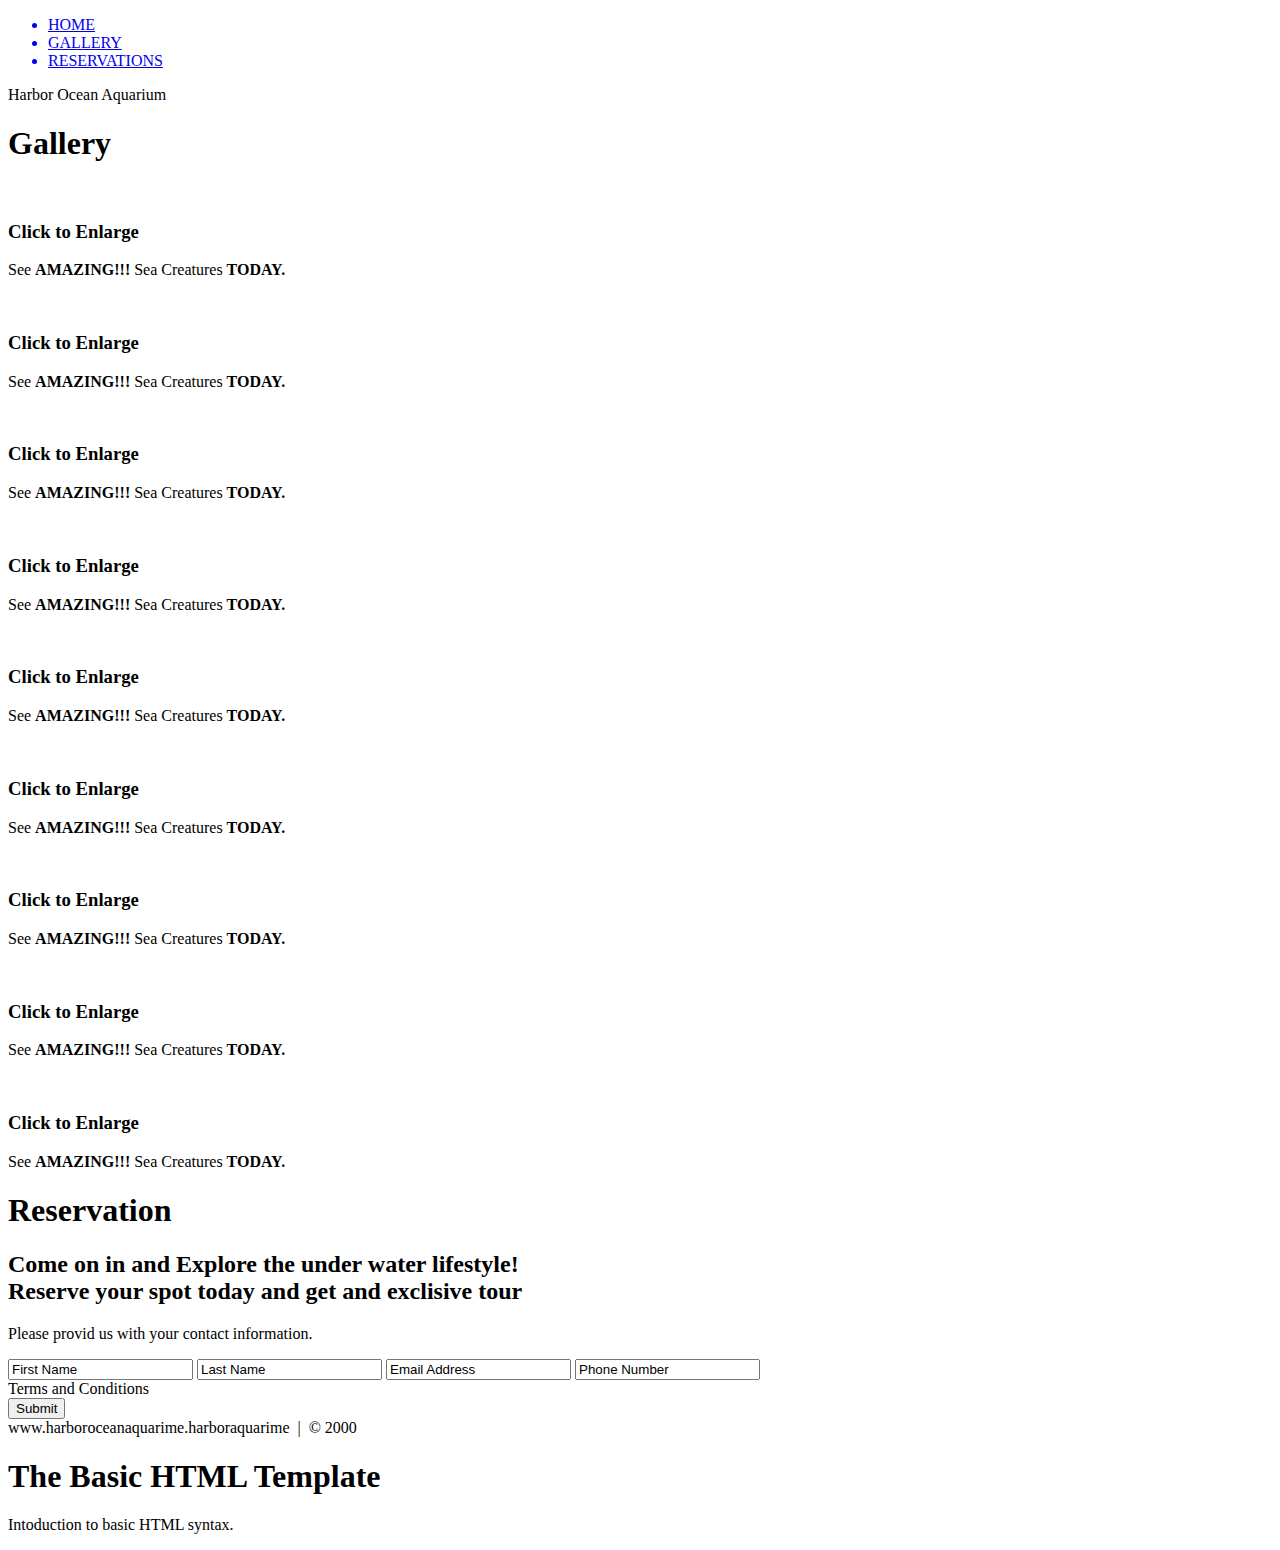
==== Basic Web/index.html @ eda51429 "added project" ====
<!DocTYPE html>
<html lang="en">
 <head>
	<title>Basic HTML</title>
	<meta charset="utf-8">
 </head>
 <body>
	
	<!-- NAV -->
	<div>
	  <div>
	     <ul> 
		    <a href="#home" id="link"><li>HOME</li></a>
            <a href="#gallery"><li>GALLERY</li></a>
            <a href="#contact"><li>RESERVATIONS</li></a>
        </ul>
     </div>
    </div>
    <!--END NAV -->

    <!--HOME -->
    <div id="home">
       <div>
          <div>
             <span>Harbor Ocean Aquarium</span>
          </div>
     </div>	
     <!--END HOME -->	

     <!-- GALLERY -->
    <section>
        <div id="gallery">
             <h1>Gallery</h1>
             <div>		 
	
                 <!-- PHOTO-CONTANER 1 -->
                <div>
                   	<div>
					   <img src="./images/thumbnail_1.png" alt="">
                       <div>
                          <h3>Click to Enlarge</h3>	
                          <p>See <b>AMAZING!!!</b> Sea Creatures <b>TODAY.</b>
                        </div>
                    </div>
                    <!-- END PHOTO-CONTANER 1 -->
                
				   <!-- PHOTO-CONTANER 2 -->
                   <div>
                   	  <div>
					     <img src="./images/thumbnail_2.png" alt="">
                         <div>
                           <h3>Click to Enlarge</h3>	
                           <p>See <b>AMAZING!!!</b> Sea Creatures <b>TODAY.</b>
                        </div>
                    </div>
                    <!-- END PHOTO-CONTANER 2 -->
					
					<!-- PHOTO-CONTANER 3 -->
                <div>
                   	<div>
					   <img src="./images/thumbnail_3.png" alt=""> 
                       <div>
                          <h3>Click to Enlarge</h3>	
                          <p>See <b>AMAZING!!!</b> Sea Creatures <b>TODAY.</b>
                        </div>
                    </div>
                    <!-- END PHOTO-CONTANER 3 -->
					
					<!-- PHOTO-CONTANER 4 -->
                <div>
                   	<div>
					   <img src="./images/thumbnail_4.png" alt="">
                       <div>
                          <h3>Click to Enlarge</h3>	
                          <p>See <b>AMAZING!!!</b> Sea Creatures <b>TODAY.</b>
                        </div>
                    </div>
                    <!-- END PHOTO-CONTANER 4 -->
					
					<!-- PHOTO-CONTANER 5-->
                <div>
                   	<div>
					   <img src="./images/thumbnail_5.png" alt="">
                       <div>
                          <h3>Click to Enlarge</h3>	
                          <p>See <b>AMAZING!!!</b> Sea Creatures <b>TODAY.</b>
                        </div>
                    </div>
                    <!-- END PHOTO-CONTANER 5 -->
					
					<!-- PHOTO-CONTANER 6 -->
                <div>
                   	<div>
					   <img src="./images/thumbnail_6.png" alt="">
                       <div>
                          <h3>Click to Enlarge</h3>	
                          <p>See <b>AMAZING!!!</b> Sea Creatures <b>TODAY.</b>
                        </div>
                    </div>
                    <!-- END PHOTO-CONTANER 6 -->
               </div>
            </div>
			
			       <!-- PHOTO-CONTANER 7 -->
                <div>
                   	<div>
					   <img src="./images/thumbnail_7.png" alt="">
                       <div>
                          <h3>Click to Enlarge</h3>	
                          <p>See <b>AMAZING!!!</b> Sea Creatures <b>TODAY.</b>
                        </div>
                    </div>
                    <!-- END PHOTO-CONTANER 7 -->
					
					 <!-- PHOTO-CONTANER 8 -->
                <div>
                   	<div>
					   <img src="./images/thumbnail_8.png" alt="">
                       <div>
                          <h3>Click to Enlarge</h3>	
                          <p>See <b>AMAZING!!!</b> Sea Creatures <b>TODAY.</b>
                        </div>
                    </div>
                    <!-- END PHOTO-CONTANER 8 -->
					
					 <!-- PHOTO-CONTANER 9 -->
                <div>
                   	<div>
					   <img src="./images/thumbnail_9.png" alt="">
                       <div>
                          <h3>Click to Enlarge</h3>	
                          <p>See <b>AMAZING!!!</b> Sea Creatures <b>TODAY.</b>
                        </div>
                    </div>
                    <!-- END PHOTO-CONTANER 9 -->
        </section>
         <!-- END GALLERY -->
		 
         <!-- RSVP -->
         <section>
             <div id="contact">
                <div>
                   <h1>Reservation</h1>
                   <div>
                      <h2><span>Come on in and Explore the under water lifestyle!</span>
                          <br />Reserve your spot today and get and exclisive tour
                      </h2>
                      <p>
                          Please provid us with your contact information.
                      </p>		
                      <div>	
                         <form action="" method="post">
                             <input class="revp" type="text" value="First Name">
                             <input class="rsvp" type="text" value="Last Name">
                             <input class="rsvp" type="text" value="Email Address">
                             <input class="rsvp" type="text" value="Phone Number">
                             <div class="form-spacer">
                                 <label class="terms">Terms and Conditions</label>
                             </div> 
                             <div>
                                 <input type="submit" value="Submit">
                             </div>
                         </form>
                        </div>
                     </div>
                   </div>
                 </div>
             </section>
             <!--END RSVP -->

             <!-- FOOTER -->
             <div>
			      www.harboroceanaquarime.harboraquarime &nbsp;|&nbsp; &copy; 2000
			</div>
			<!-- END FOOTER -->
			
		</body>
    </html>		
 <header>
 <h1>The Basic HTML Template</h1>
 <p>Intoduction to basic HTML syntax.</p>
 <header>

 </body> 
</html>
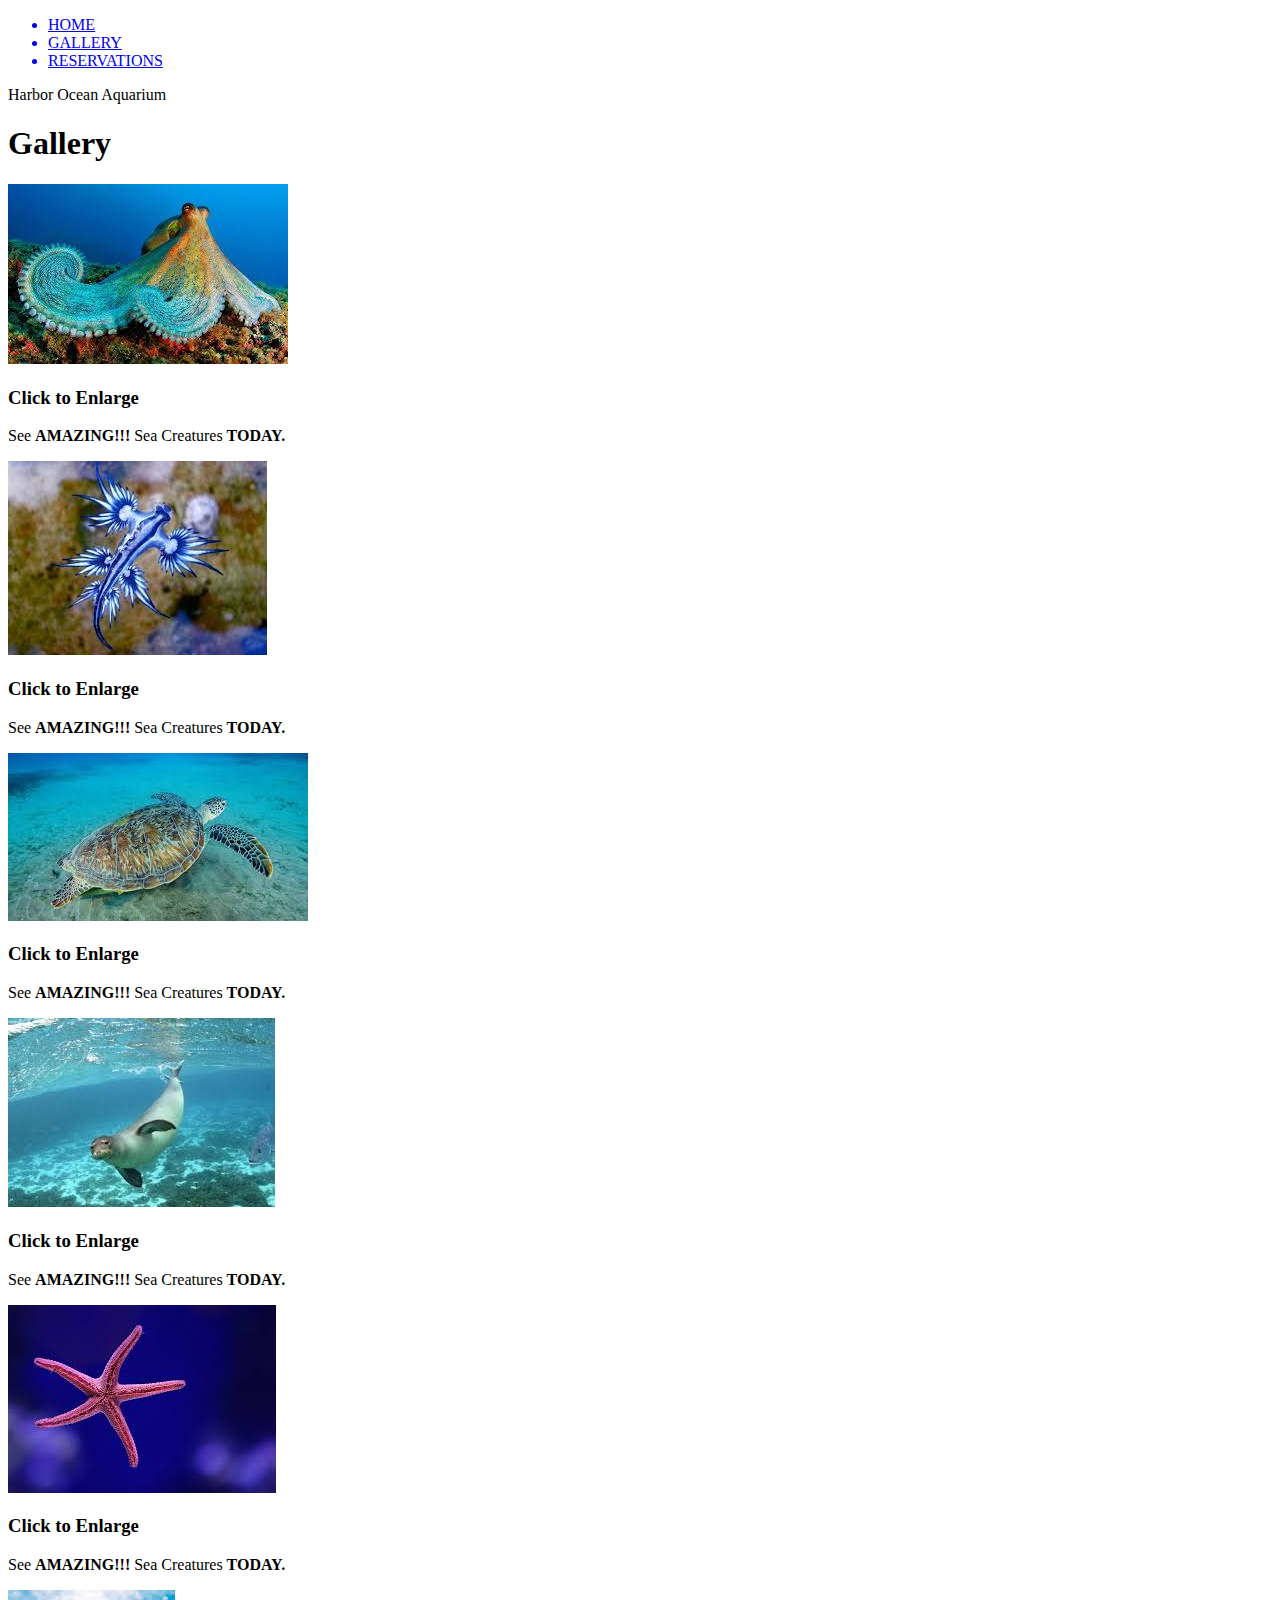
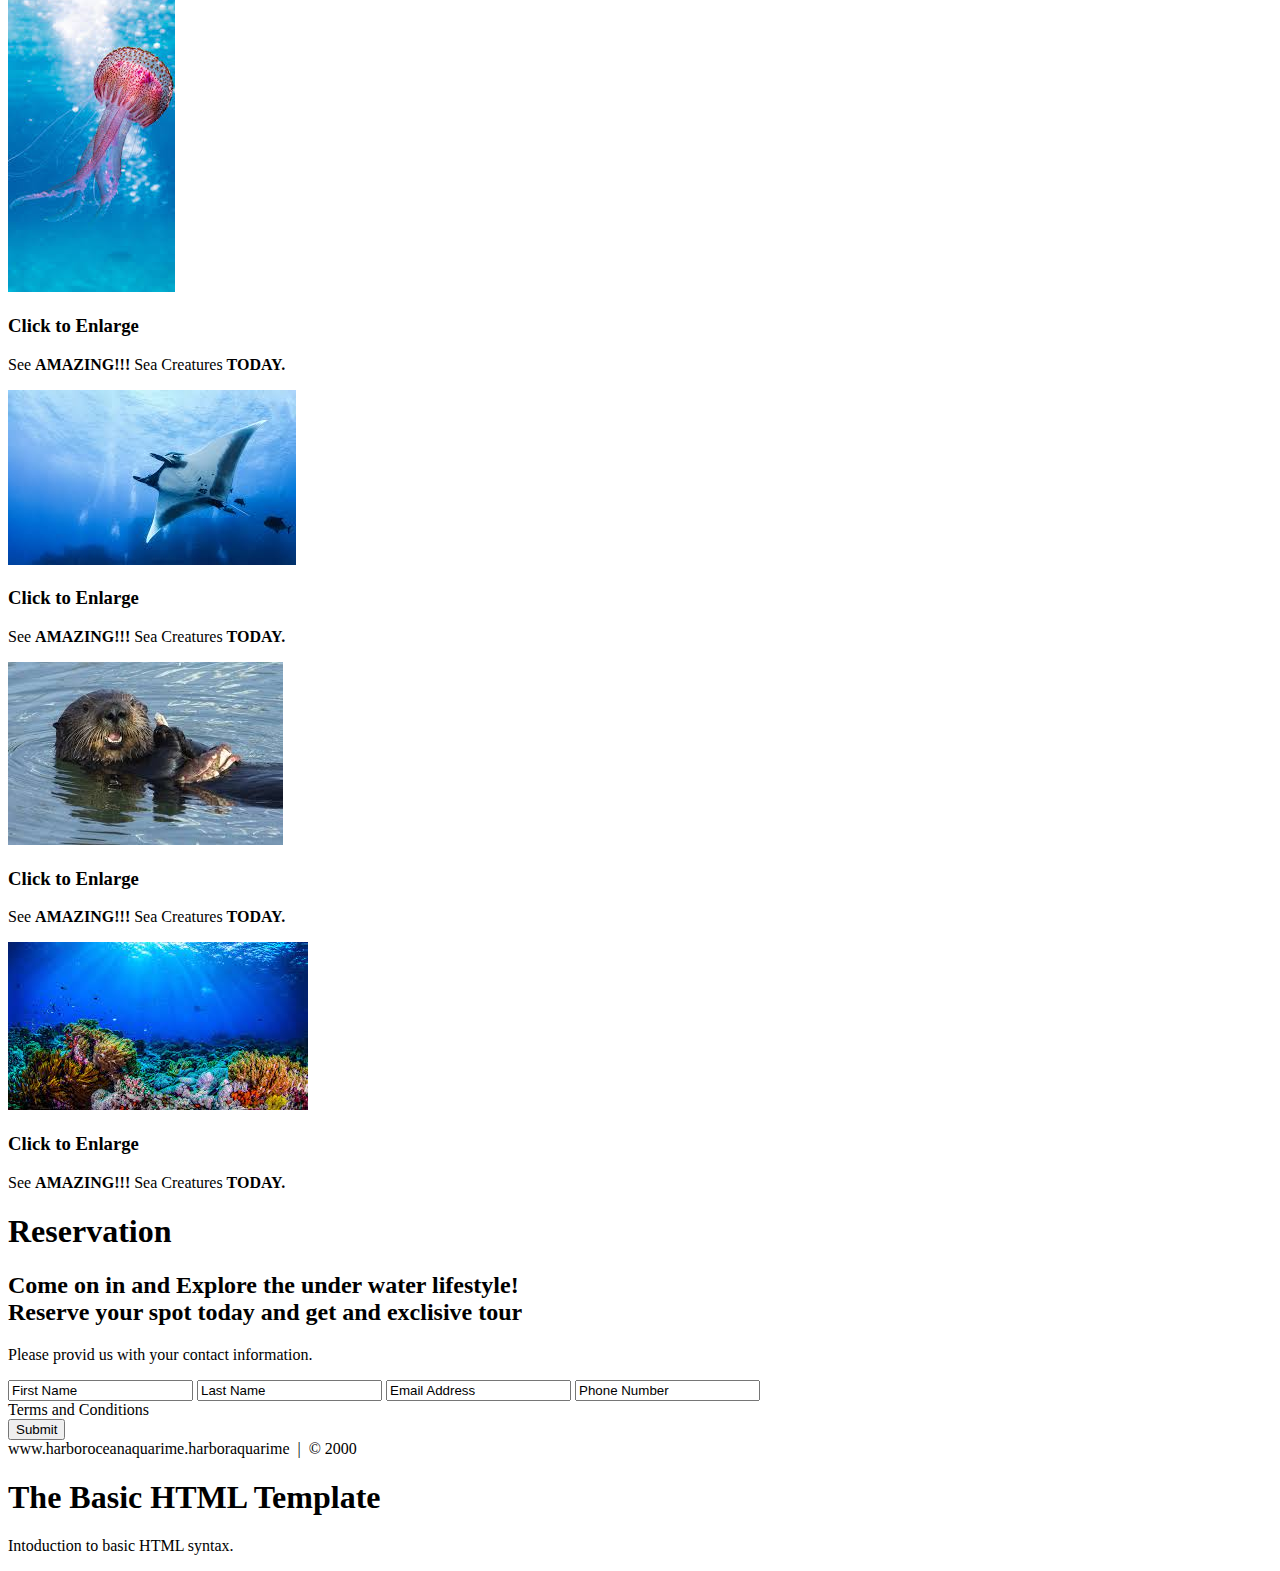
==== commit aec83c33: "update" ====
--- a/Basic Web/index.html
+++ b/Basic Web/index.html
@@ -1,4 +1,4 @@
-<!DocTYPE html>
+<!DOCTYPE html>
 <html lang="en">
  <head>
 	<title>Basic HTML</title>
@@ -36,7 +36,7 @@
                  <!-- PHOTO-CONTANER 1 -->
                 <div>
                    	<div>
-					   <img src="./images/thumbnail_1.png" alt="">
+					   <img src="./images/thumb/thumbnail_1.png" alt="">
                        <div>
                           <h3>Click to Enlarge</h3>	
                           <p>See <b>AMAZING!!!</b> Sea Creatures <b>TODAY.</b>
@@ -47,7 +47,7 @@
 				   <!-- PHOTO-CONTANER 2 -->
                    <div>
                    	  <div>
-					     <img src="./images/thumbnail_2.png" alt="">
+					     <img src="./images/thumb/thumbnail_2.png" alt="">
                          <div>
                            <h3>Click to Enlarge</h3>	
                            <p>See <b>AMAZING!!!</b> Sea Creatures <b>TODAY.</b>
@@ -58,7 +58,7 @@
 					<!-- PHOTO-CONTANER 3 -->
                 <div>
                    	<div>
-					   <img src="./images/thumbnail_3.png" alt=""> 
+					   <img src="./images/thumb/thumbnail_3.png" alt=""> 
                        <div>
                           <h3>Click to Enlarge</h3>	
                           <p>See <b>AMAZING!!!</b> Sea Creatures <b>TODAY.</b>
@@ -69,7 +69,7 @@
 					<!-- PHOTO-CONTANER 4 -->
                 <div>
                    	<div>
-					   <img src="./images/thumbnail_4.png" alt="">
+					   <img src="./images/thumb/thumbnail_4.png" alt="">
                        <div>
                           <h3>Click to Enlarge</h3>	
                           <p>See <b>AMAZING!!!</b> Sea Creatures <b>TODAY.</b>
@@ -80,7 +80,7 @@
 					<!-- PHOTO-CONTANER 5-->
                 <div>
                    	<div>
-					   <img src="./images/thumbnail_5.png" alt="">
+					   <img src="./images/thumb/thumbnail_5.png" alt="">
                        <div>
                           <h3>Click to Enlarge</h3>	
                           <p>See <b>AMAZING!!!</b> Sea Creatures <b>TODAY.</b>
@@ -91,7 +91,7 @@
 					<!-- PHOTO-CONTANER 6 -->
                 <div>
                    	<div>
-					   <img src="./images/thumbnail_6.png" alt="">
+					   <img src="./images/thumb/thumbnail_6.png" alt="">
                        <div>
                           <h3>Click to Enlarge</h3>	
                           <p>See <b>AMAZING!!!</b> Sea Creatures <b>TODAY.</b>
@@ -104,7 +104,7 @@
 			       <!-- PHOTO-CONTANER 7 -->
                 <div>
                    	<div>
-					   <img src="./images/thumbnail_7.png" alt="">
+					   <img src="./images/thumb/thumbnail_7.png" alt="">
                        <div>
                           <h3>Click to Enlarge</h3>	
                           <p>See <b>AMAZING!!!</b> Sea Creatures <b>TODAY.</b>
@@ -115,7 +115,7 @@
 					 <!-- PHOTO-CONTANER 8 -->
                 <div>
                    	<div>
-					   <img src="./images/thumbnail_8.png" alt="">
+					   <img src="./images/thumb/thumbnail_8.png" alt="">
                        <div>
                           <h3>Click to Enlarge</h3>	
                           <p>See <b>AMAZING!!!</b> Sea Creatures <b>TODAY.</b>
@@ -126,7 +126,7 @@
 					 <!-- PHOTO-CONTANER 9 -->
                 <div>
                    	<div>
-					   <img src="./images/thumbnail_9.png" alt="">
+					   <img src="./images/thumb/thumbnail_9.png" alt="">
                        <div>
                           <h3>Click to Enlarge</h3>	
                           <p>See <b>AMAZING!!!</b> Sea Creatures <b>TODAY.</b>
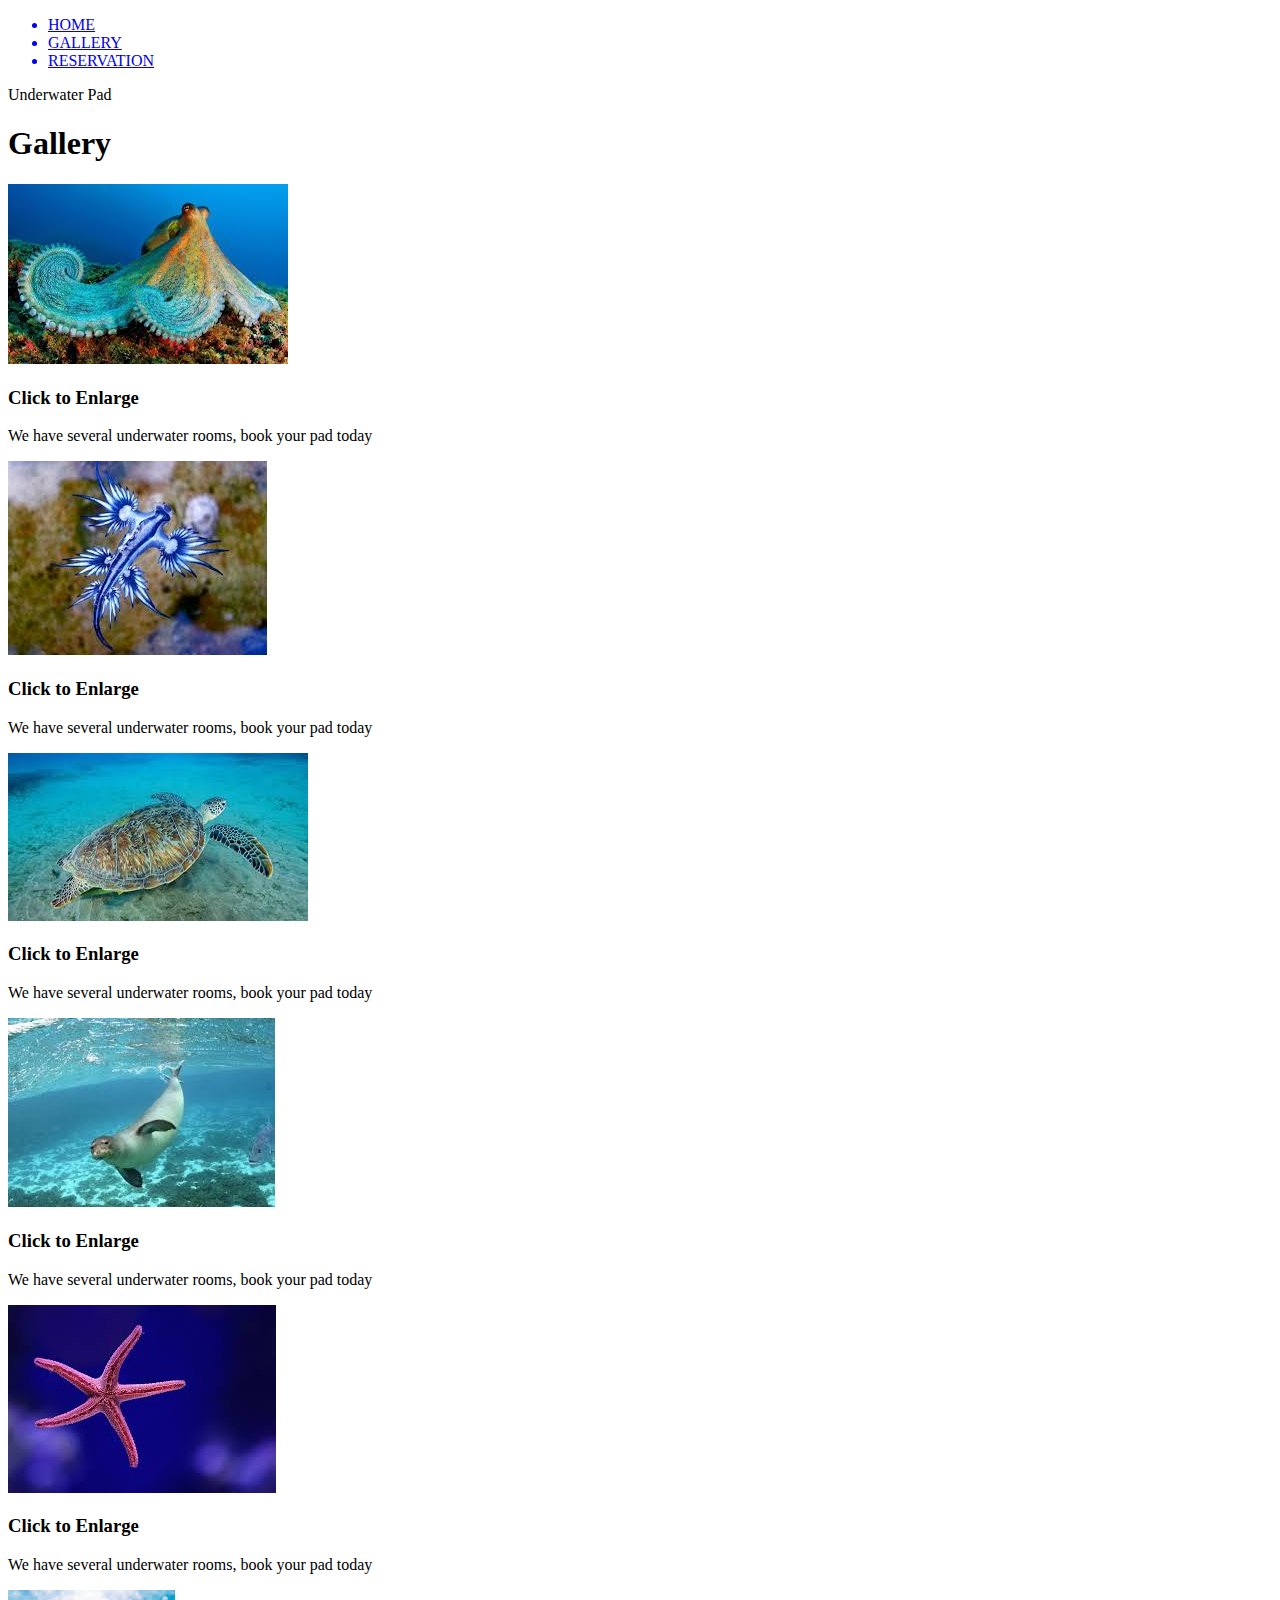
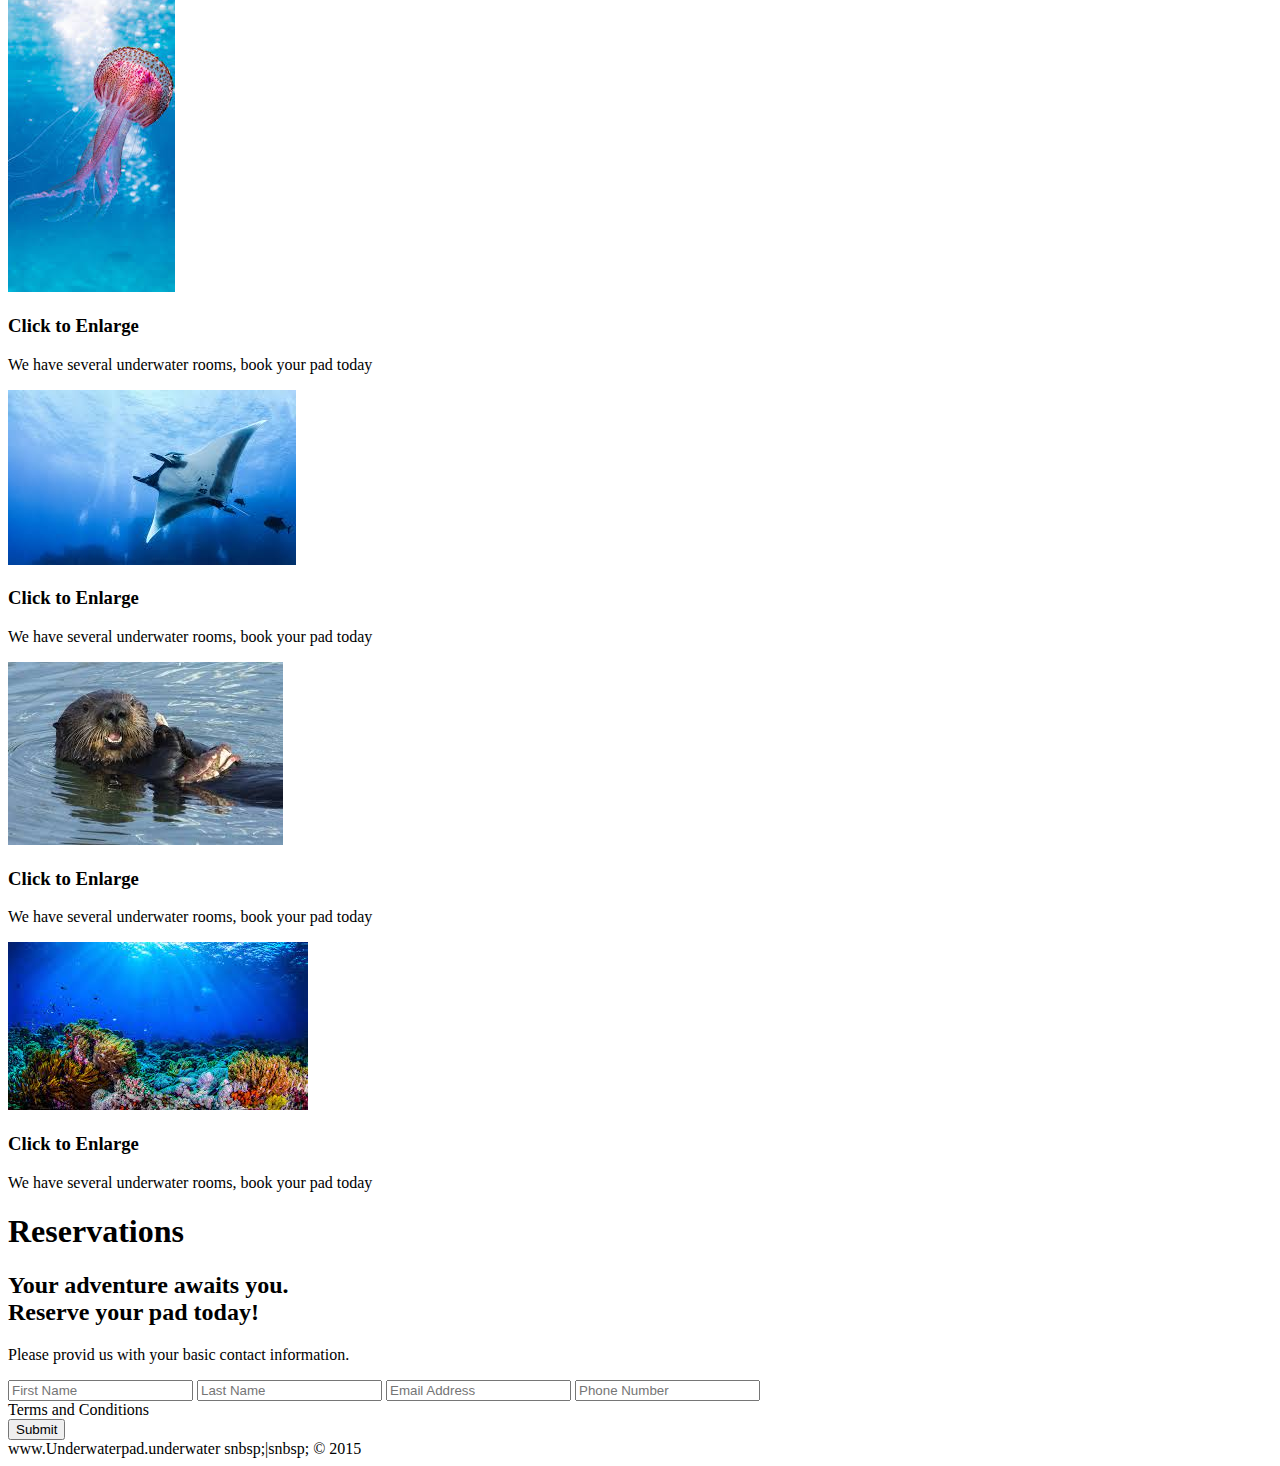
==== commit 4a9e6467: "Add files via upload" ====
--- a/Basic Web/index.html
+++ b/Basic Web/index.html
@@ -1,185 +1,186 @@
-<!DOCTYPE html>
-<html lang="en">
- <head>
-	<title>Basic HTML</title>
-	<meta charset="utf-8">
- </head>
- <body>
-	
-	<!-- NAV -->
-	<div>
-	  <div>
-	     <ul> 
-		    <a href="#home" id="link"><li>HOME</li></a>
-            <a href="#gallery"><li>GALLERY</li></a>
-            <a href="#contact"><li>RESERVATIONS</li></a>
-        </ul>
-     </div>
-    </div>
-    <!--END NAV -->
-
-    <!--HOME -->
-    <div id="home">
-       <div>
-          <div>
-             <span>Harbor Ocean Aquarium</span>
-          </div>
-     </div>	
-     <!--END HOME -->	
-
-     <!-- GALLERY -->
-    <section>
-        <div id="gallery">
-             <h1>Gallery</h1>
-             <div>		 
-	
-                 <!-- PHOTO-CONTANER 1 -->
-                <div>
-                   	<div>
-					   <img src="./images/thumb/thumbnail_1.png" alt="">
-                       <div>
-                          <h3>Click to Enlarge</h3>	
-                          <p>See <b>AMAZING!!!</b> Sea Creatures <b>TODAY.</b>
-                        </div>
-                    </div>
-                    <!-- END PHOTO-CONTANER 1 -->
-                
-				   <!-- PHOTO-CONTANER 2 -->
-                   <div>
-                   	  <div>
-					     <img src="./images/thumb/thumbnail_2.png" alt="">
-                         <div>
-                           <h3>Click to Enlarge</h3>	
-                           <p>See <b>AMAZING!!!</b> Sea Creatures <b>TODAY.</b>
-                        </div>
-                    </div>
-                    <!-- END PHOTO-CONTANER 2 -->
-					
-					<!-- PHOTO-CONTANER 3 -->
-                <div>
-                   	<div>
-					   <img src="./images/thumb/thumbnail_3.png" alt=""> 
-                       <div>
-                          <h3>Click to Enlarge</h3>	
-                          <p>See <b>AMAZING!!!</b> Sea Creatures <b>TODAY.</b>
-                        </div>
-                    </div>
-                    <!-- END PHOTO-CONTANER 3 -->
-					
-					<!-- PHOTO-CONTANER 4 -->
-                <div>
-                   	<div>
-					   <img src="./images/thumb/thumbnail_4.png" alt="">
-                       <div>
-                          <h3>Click to Enlarge</h3>	
-                          <p>See <b>AMAZING!!!</b> Sea Creatures <b>TODAY.</b>
-                        </div>
-                    </div>
-                    <!-- END PHOTO-CONTANER 4 -->
-					
-					<!-- PHOTO-CONTANER 5-->
-                <div>
-                   	<div>
-					   <img src="./images/thumb/thumbnail_5.png" alt="">
-                       <div>
-                          <h3>Click to Enlarge</h3>	
-                          <p>See <b>AMAZING!!!</b> Sea Creatures <b>TODAY.</b>
-                        </div>
-                    </div>
-                    <!-- END PHOTO-CONTANER 5 -->
-					
-					<!-- PHOTO-CONTANER 6 -->
-                <div>
-                   	<div>
-					   <img src="./images/thumb/thumbnail_6.png" alt="">
-                       <div>
-                          <h3>Click to Enlarge</h3>	
-                          <p>See <b>AMAZING!!!</b> Sea Creatures <b>TODAY.</b>
-                        </div>
-                    </div>
-                    <!-- END PHOTO-CONTANER 6 -->
-               </div>
-            </div>
-			
-			       <!-- PHOTO-CONTANER 7 -->
-                <div>
-                   	<div>
-					   <img src="./images/thumb/thumbnail_7.png" alt="">
-                       <div>
-                          <h3>Click to Enlarge</h3>	
-                          <p>See <b>AMAZING!!!</b> Sea Creatures <b>TODAY.</b>
-                        </div>
-                    </div>
-                    <!-- END PHOTO-CONTANER 7 -->
-					
-					 <!-- PHOTO-CONTANER 8 -->
-                <div>
-                   	<div>
-					   <img src="./images/thumb/thumbnail_8.png" alt="">
-                       <div>
-                          <h3>Click to Enlarge</h3>	
-                          <p>See <b>AMAZING!!!</b> Sea Creatures <b>TODAY.</b>
-                        </div>
-                    </div>
-                    <!-- END PHOTO-CONTANER 8 -->
-					
-					 <!-- PHOTO-CONTANER 9 -->
-                <div>
-                   	<div>
-					   <img src="./images/thumb/thumbnail_9.png" alt="">
-                       <div>
-                          <h3>Click to Enlarge</h3>	
-                          <p>See <b>AMAZING!!!</b> Sea Creatures <b>TODAY.</b>
-                        </div>
-                    </div>
-                    <!-- END PHOTO-CONTANER 9 -->
-        </section>
-         <!-- END GALLERY -->
-		 
-         <!-- RSVP -->
-         <section>
-             <div id="contact">
-                <div>
-                   <h1>Reservation</h1>
-                   <div>
-                      <h2><span>Come on in and Explore the under water lifestyle!</span>
-                          <br />Reserve your spot today and get and exclisive tour
-                      </h2>
-                      <p>
-                          Please provid us with your contact information.
-                      </p>		
-                      <div>	
-                         <form action="" method="post">
-                             <input class="revp" type="text" value="First Name">
-                             <input class="rsvp" type="text" value="Last Name">
-                             <input class="rsvp" type="text" value="Email Address">
-                             <input class="rsvp" type="text" value="Phone Number">
-                             <div class="form-spacer">
-                                 <label class="terms">Terms and Conditions</label>
-                             </div> 
-                             <div>
-                                 <input type="submit" value="Submit">
-                             </div>
-                         </form>
-                        </div>
-                     </div>
-                   </div>
-                 </div>
-             </section>
-             <!--END RSVP -->
-
-             <!-- FOOTER -->
-             <div>
-			      www.harboroceanaquarime.harboraquarime &nbsp;|&nbsp; &copy; 2000
-			</div>
-			<!-- END FOOTER -->
-			
-		</body>
-    </html>		
- <header>
- <h1>The Basic HTML Template</h1>
- <p>Intoduction to basic HTML syntax.</p>
- <header>
-
- </body> 
-</html>+<!DOCTYPE html>
+<html lang="en">
+    <head>
+        <meta charset="utf-8">
+        <title>Underwater Pad </title>
+        <link rel="stylesheet" href="./CSS/shared.css">
+        <link rel="stylesheet" href="./CSS/animations.css">
+    </head>
+    <body>
+
+       <!-- NAV --> 
+       <div class="wrap"> 
+           <div class="menu-container">
+               <ul class="menu">
+                  <a href="#home"><li>HOME</li></a> 
+                  <a href="#gallery"><li>GALLERY</li></a>
+                  <a href="#contact"><li>RESERVATION</li></a>
+               </ul>
+          </div>  
+       </div>
+       <!--END NAV -->
+       
+       <!--HOME -->
+       <div id="home">
+           <div class="container">
+              <div class="text-center">
+                 <span class="head-main">Underwater Pad</span>
+           </div>
+        </div>
+    </div>
+       <!--END HOME-->
+       
+       <!-- GALLERY -->
+       <section id="gallery">
+           <div class="container">
+               <h1>Gallery</h1>
+               <div class="flex-container">
+              
+                <!-- PHOTO-CONTAINER 1 -->
+              <div class="photo-container">
+                <div class="photo">
+               <img src="./images/thumb/thumbnail_1.png" alt="" 
+               <div class="photo-overlay">  
+                    <h3>Click to Enlarge</h3>
+                    <p>We have several underwater rooms, book your pad today </p>   
+                </div>
+            </div>
+        </div>
+        <!-- END PHOTO-CONTAINER 1 -->
+
+        <!-- PHOTO-CONTAINER 2 -->
+        <div class="photo-container">
+            <div class="photo">
+                <img src="./images/thumb/thumbnail_2.png" alt="" <div class="photo-overlay">
+                <h3>Click to Enlarge</h3>
+                <p>We have several underwater rooms, book your pad today </p>
+            </div>
+        </div>
+        </div>
+        <!-- END PHOTO-CONTAINER 2 -->
+
+        <!-- PHOTO-CONTAINER 3 -->
+        <div class="photo-container">
+            <div class="photo">
+                <img src="./images/thumb/thumbnail_3.png" alt="" <div class="photo-overlay">
+                <h3>Click to Enlarge</h3>
+                <p>We have several underwater rooms, book your pad today </p>
+            </div>
+        </div>
+        </div>
+        <!-- END PHOTO-CONTAINER 3 -->
+
+        <!-- PHOTO-CONTAINER 4 -->
+        <div class="photo-container">
+            <div class="photo">
+                <img src="./images/thumb/thumbnail_4.png" alt="" <div class="photo-overlay">
+                <h3>Click to Enlarge</h3>
+                <p>We have several underwater rooms, book your pad today </p>
+            </div>
+        </div>
+        </div>
+        <!-- END PHOTO-CONTAINER 4 -->
+
+        <!-- PHOTO-CONTAINER 5 -->
+        <div class="photo-container">
+            <div class="photo">
+                <img src="./images/thumb/thumbnail_5.png" alt="" <div class="photo-overlay">
+                <h3>Click to Enlarge</h3>
+                <p>We have several underwater rooms, book your pad today </p>
+            </div>
+        </div>
+        </div>
+        <!-- END PHOTO-CONTAINER 5 -->
+
+        <!-- PHOTO-CONTAINER 6 -->
+        <div class="photo-container">
+            <div class="photo">
+                <img src="./images/thumb/thumbnail_6.png" alt="" <div class="photo-overlay">
+                <h3>Click to Enlarge</h3>
+                <p>We have several underwater rooms, book your pad today </p>
+            </div>
+        </div>
+        </div>
+        <!-- END PHOTO-CONTAINER 6 -->
+
+        <!-- PHOTO-CONTAINER 7 -->
+        <div class="photo-container">
+            <div class="photo">
+                <img src="./images/thumb/thumbnail_7.png" alt="" <div class="photo-overlay">
+                <h3>Click to Enlarge</h3>
+                <p>We have several underwater rooms, book your pad today </p>
+            </div>
+        </div>
+        </div>
+        <!-- END PHOTO-CONTAINER 7 -->
+
+        <!-- PHOTO-CONTAINER 8 -->
+        <div class="photo-container">
+            <div class="photo">
+                <img src="./images/thumb/thumbnail_8.png" alt="" <div class="photo-overlay">
+                <h3>Click to Enlarge</h3>
+                <p>We have several underwater rooms, book your pad today </p>
+            </div>
+        </div>
+        </div>
+        <!-- END PHOTO-CONTAINER 8 -->
+
+        <!-- PHOTO-CONTAINER 9 -->
+        <div class="photo-container">
+            <div class="photo">
+                <img src="./images/thumb/thumbnail_9.png" alt="" <div class="photo-overlay">
+                <h3>Click to Enlarge</h3>
+                <p>We have several underwater rooms, book your pad today </p>
+            </div>
+        </div>
+        </div>
+        <!-- END PHOTO-CONTAINER 9 -->
+
+               </div>
+           </div>
+       </section>
+       <!-- END GALLERY -->
+       
+       <!-- RSVP -->
+       <section id="contact">
+           <div class="container">
+               <div class="heading-padding">
+                   <h1 class="heading-padding">Reservations</h1>
+                   <div reservation>
+                       <h2><span>Your adventure awaits you.</span>
+                          <br/> Reserve your pad today!
+                       </h2>
+                       <p class="rsvp-text">
+                       Please provid us with your basic contact information.
+                       </p>
+                       <div class="form-rsvp">
+                       <form action="" method="post">
+                             <input class="rsvp" type="text" value="" placeholder="First Name">
+                             <input class="rsvp" type="text" value="" placeholder="Last Name">
+                             <input class="rsvp" type="text" value="" placeholder="Email Address">
+                             <input class="rsvp" type="text" value="" placeholder="Phone Number">
+                             <div class="form-spacer">
+                                 <label class="terms">Terms and Conditions</label>
+                             </div>
+                             <div class="submit">
+                                  <input type="submit" value="Submit"
+                             </div>
+                       </form>
+                       </div>
+                   </div>
+               
+                </div>
+           </div>
+       </section>
+       <!--END RSVP -->
+       
+       <!-- FOOTER -->
+       <div id="footer">
+            www.Underwaterpad.underwater snbsp;|snbsp; &copy; 2015
+    </div>
+       <!-- END FOOTER -->    
+
+
+
+    </body>
+</html>       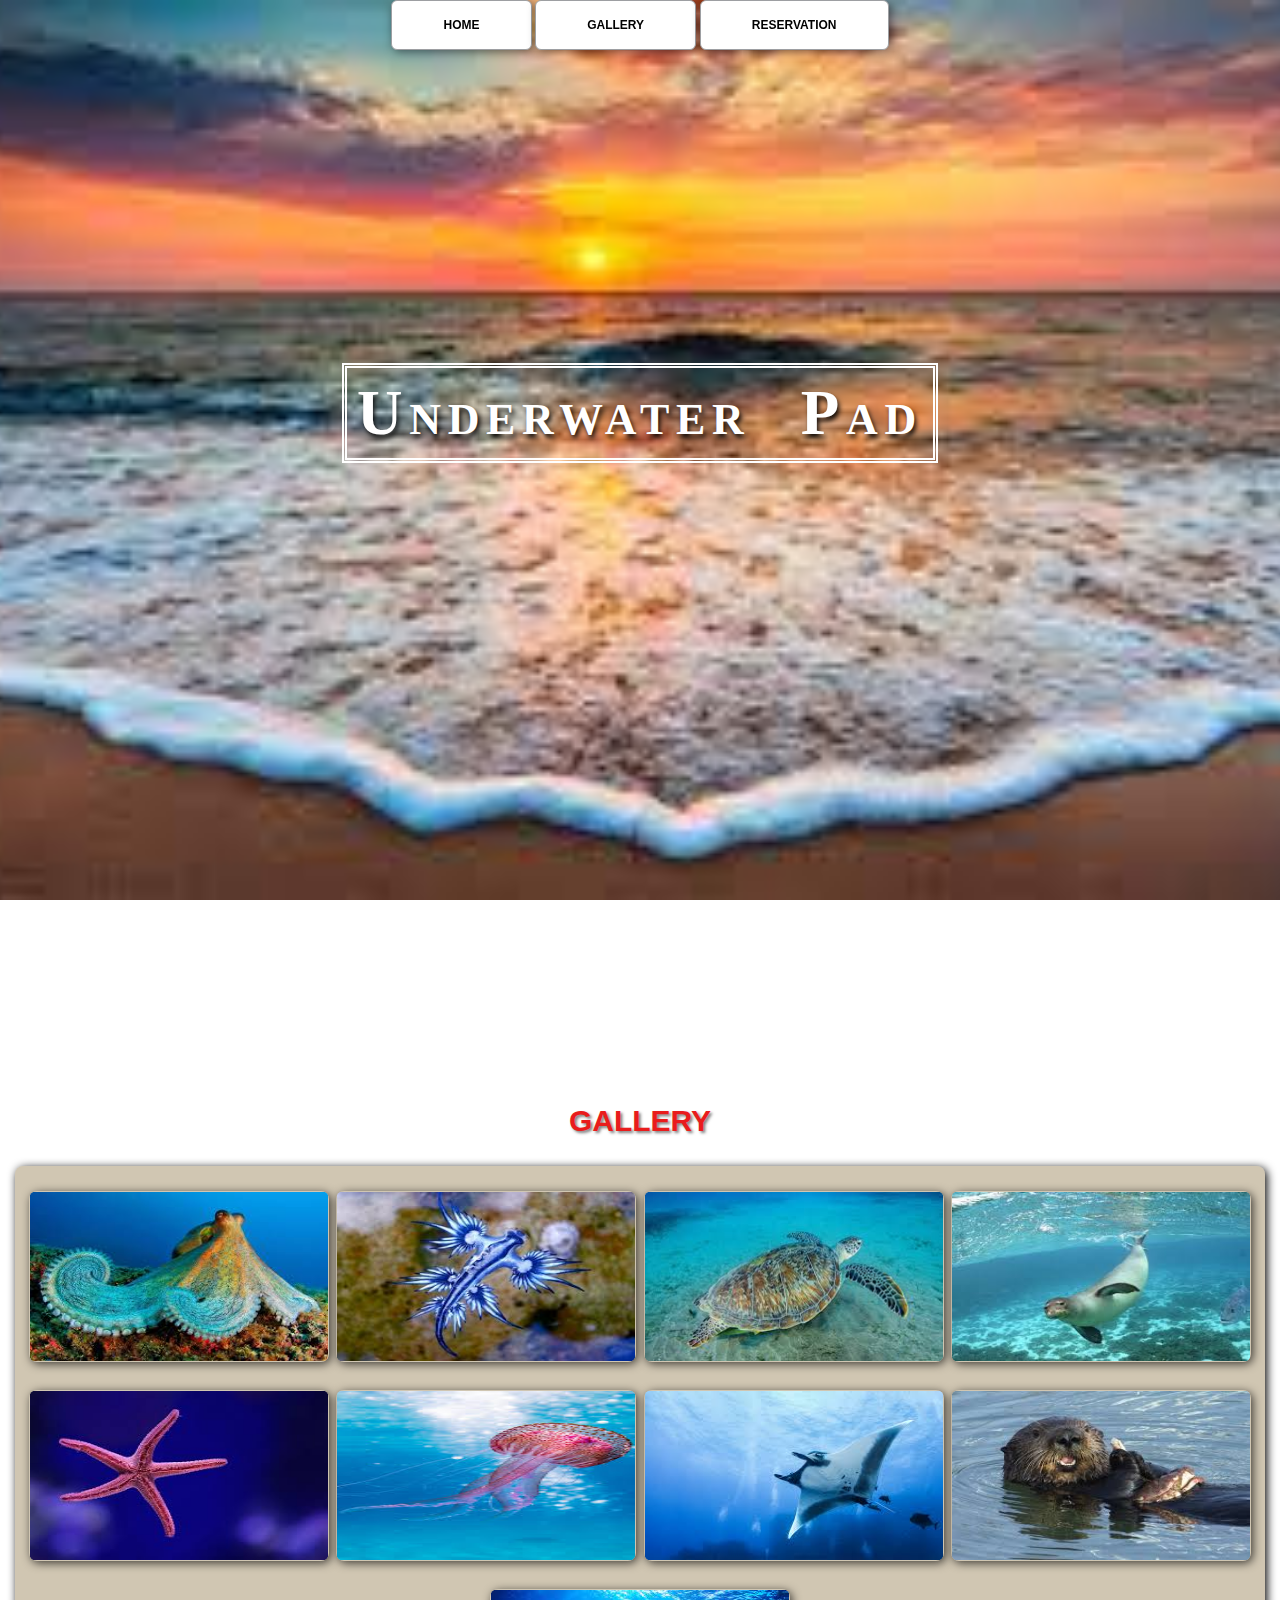
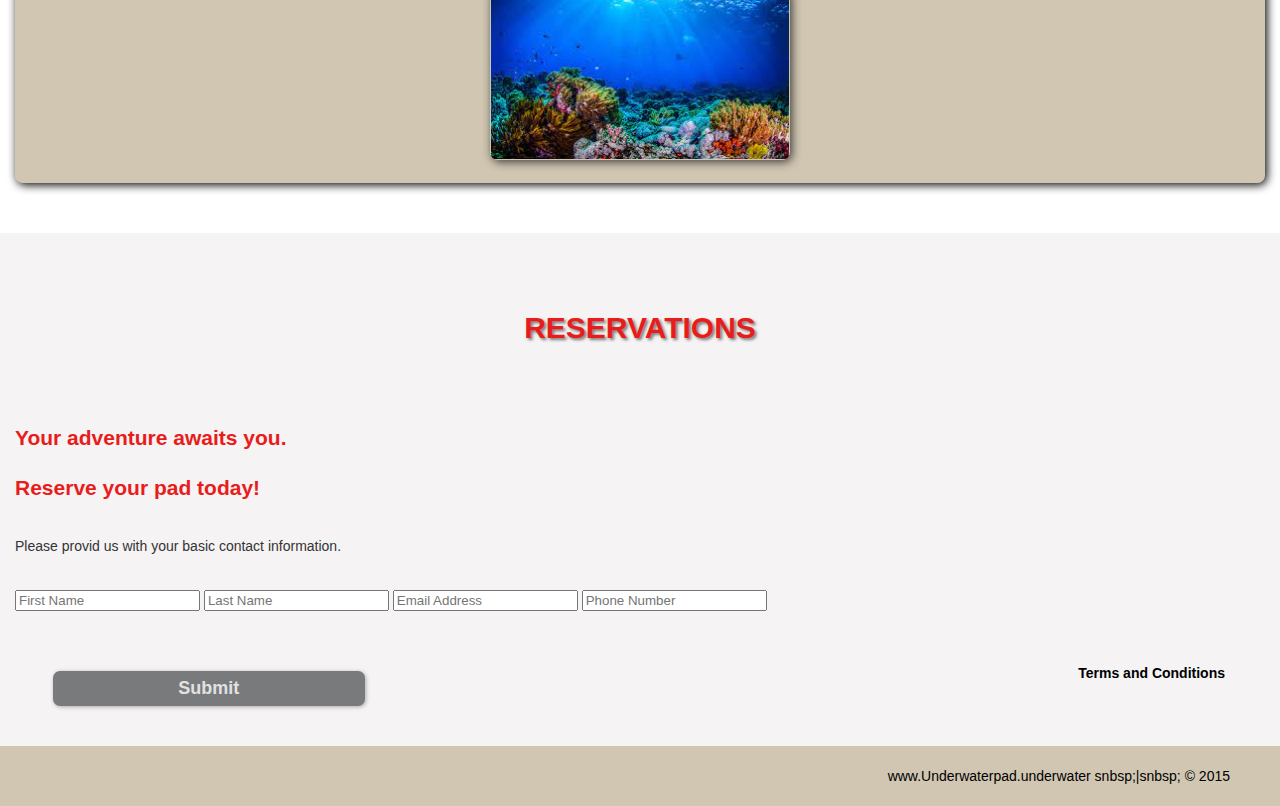
==== commit d3d2a118: "move" ====
--- a/Basic Web/index.html
+++ b/Basic Web/index.html
@@ -1,186 +1,186 @@
-<!DOCTYPE html>
-<html lang="en">
-    <head>
-        <meta charset="utf-8">
-        <title>Underwater Pad </title>
-        <link rel="stylesheet" href="./CSS/shared.css">
-        <link rel="stylesheet" href="./CSS/animations.css">
-    </head>
-    <body>
-
-       <!-- NAV --> 
-       <div class="wrap"> 
-           <div class="menu-container">
-               <ul class="menu">
-                  <a href="#home"><li>HOME</li></a> 
-                  <a href="#gallery"><li>GALLERY</li></a>
-                  <a href="#contact"><li>RESERVATION</li></a>
-               </ul>
-          </div>  
-       </div>
-       <!--END NAV -->
-       
-       <!--HOME -->
-       <div id="home">
-           <div class="container">
-              <div class="text-center">
-                 <span class="head-main">Underwater Pad</span>
-           </div>
-        </div>
-    </div>
-       <!--END HOME-->
-       
-       <!-- GALLERY -->
-       <section id="gallery">
-           <div class="container">
-               <h1>Gallery</h1>
-               <div class="flex-container">
-              
-                <!-- PHOTO-CONTAINER 1 -->
-              <div class="photo-container">
-                <div class="photo">
-               <img src="./images/thumb/thumbnail_1.png" alt="" 
-               <div class="photo-overlay">  
-                    <h3>Click to Enlarge</h3>
-                    <p>We have several underwater rooms, book your pad today </p>   
-                </div>
-            </div>
-        </div>
-        <!-- END PHOTO-CONTAINER 1 -->
-
-        <!-- PHOTO-CONTAINER 2 -->
-        <div class="photo-container">
-            <div class="photo">
-                <img src="./images/thumb/thumbnail_2.png" alt="" <div class="photo-overlay">
-                <h3>Click to Enlarge</h3>
-                <p>We have several underwater rooms, book your pad today </p>
-            </div>
-        </div>
-        </div>
-        <!-- END PHOTO-CONTAINER 2 -->
-
-        <!-- PHOTO-CONTAINER 3 -->
-        <div class="photo-container">
-            <div class="photo">
-                <img src="./images/thumb/thumbnail_3.png" alt="" <div class="photo-overlay">
-                <h3>Click to Enlarge</h3>
-                <p>We have several underwater rooms, book your pad today </p>
-            </div>
-        </div>
-        </div>
-        <!-- END PHOTO-CONTAINER 3 -->
-
-        <!-- PHOTO-CONTAINER 4 -->
-        <div class="photo-container">
-            <div class="photo">
-                <img src="./images/thumb/thumbnail_4.png" alt="" <div class="photo-overlay">
-                <h3>Click to Enlarge</h3>
-                <p>We have several underwater rooms, book your pad today </p>
-            </div>
-        </div>
-        </div>
-        <!-- END PHOTO-CONTAINER 4 -->
-
-        <!-- PHOTO-CONTAINER 5 -->
-        <div class="photo-container">
-            <div class="photo">
-                <img src="./images/thumb/thumbnail_5.png" alt="" <div class="photo-overlay">
-                <h3>Click to Enlarge</h3>
-                <p>We have several underwater rooms, book your pad today </p>
-            </div>
-        </div>
-        </div>
-        <!-- END PHOTO-CONTAINER 5 -->
-
-        <!-- PHOTO-CONTAINER 6 -->
-        <div class="photo-container">
-            <div class="photo">
-                <img src="./images/thumb/thumbnail_6.png" alt="" <div class="photo-overlay">
-                <h3>Click to Enlarge</h3>
-                <p>We have several underwater rooms, book your pad today </p>
-            </div>
-        </div>
-        </div>
-        <!-- END PHOTO-CONTAINER 6 -->
-
-        <!-- PHOTO-CONTAINER 7 -->
-        <div class="photo-container">
-            <div class="photo">
-                <img src="./images/thumb/thumbnail_7.png" alt="" <div class="photo-overlay">
-                <h3>Click to Enlarge</h3>
-                <p>We have several underwater rooms, book your pad today </p>
-            </div>
-        </div>
-        </div>
-        <!-- END PHOTO-CONTAINER 7 -->
-
-        <!-- PHOTO-CONTAINER 8 -->
-        <div class="photo-container">
-            <div class="photo">
-                <img src="./images/thumb/thumbnail_8.png" alt="" <div class="photo-overlay">
-                <h3>Click to Enlarge</h3>
-                <p>We have several underwater rooms, book your pad today </p>
-            </div>
-        </div>
-        </div>
-        <!-- END PHOTO-CONTAINER 8 -->
-
-        <!-- PHOTO-CONTAINER 9 -->
-        <div class="photo-container">
-            <div class="photo">
-                <img src="./images/thumb/thumbnail_9.png" alt="" <div class="photo-overlay">
-                <h3>Click to Enlarge</h3>
-                <p>We have several underwater rooms, book your pad today </p>
-            </div>
-        </div>
-        </div>
-        <!-- END PHOTO-CONTAINER 9 -->
-
-               </div>
-           </div>
-       </section>
-       <!-- END GALLERY -->
-       
-       <!-- RSVP -->
-       <section id="contact">
-           <div class="container">
-               <div class="heading-padding">
-                   <h1 class="heading-padding">Reservations</h1>
-                   <div reservation>
-                       <h2><span>Your adventure awaits you.</span>
-                          <br/> Reserve your pad today!
-                       </h2>
-                       <p class="rsvp-text">
-                       Please provid us with your basic contact information.
-                       </p>
-                       <div class="form-rsvp">
-                       <form action="" method="post">
-                             <input class="rsvp" type="text" value="" placeholder="First Name">
-                             <input class="rsvp" type="text" value="" placeholder="Last Name">
-                             <input class="rsvp" type="text" value="" placeholder="Email Address">
-                             <input class="rsvp" type="text" value="" placeholder="Phone Number">
-                             <div class="form-spacer">
-                                 <label class="terms">Terms and Conditions</label>
-                             </div>
-                             <div class="submit">
-                                  <input type="submit" value="Submit"
-                             </div>
-                       </form>
-                       </div>
-                   </div>
-               
-                </div>
-           </div>
-       </section>
-       <!--END RSVP -->
-       
-       <!-- FOOTER -->
-       <div id="footer">
-            www.Underwaterpad.underwater snbsp;|snbsp; &copy; 2015
-    </div>
-       <!-- END FOOTER -->    
-
-
-
-    </body>
+<!DOCTYPE html>
+<html lang="en">
+    <head>
+        <meta charset="utf-8">
+        <title>Underwater Pad </title>
+        <link rel="stylesheet" href="./CSS/shared.css">
+        <link rel="stylesheet" href="./CSS/animations.css">
+    </head>
+    <body>
+
+       <!-- NAV --> 
+       <div class="wrap"> 
+           <div class="menu-container">
+               <ul class="menu">
+                  <a href="#home"><li>HOME</li></a> 
+                  <a href="#gallery"><li>GALLERY</li></a>
+                  <a href="#contact"><li>RESERVATION</li></a>
+               </ul>
+          </div>  
+       </div>
+       <!--END NAV -->
+       
+       <!--HOME -->
+       <div id="home">
+           <div class="container">
+              <div class="text-center">
+                 <span class="head-main">Underwater Pad</span>
+           </div>
+        </div>
+    </div>
+       <!--END HOME-->
+       
+       <!-- GALLERY -->
+       <section id="gallery">
+           <div class="container">
+               <h1>Gallery</h1>
+               <div class="flex-container">
+              
+                <!-- PHOTO-CONTAINER 1 -->
+              <div class="photo-container">
+                <div class="photo">
+               <img src="images/thumb/thumbnail_1.png" alt=""> 
+               <div class="photo-overlay">  
+                    <h3>Click to Enlarge</h3>
+                    <p>We have several underwater rooms, book your pad today </p>   
+                </div>
+            </div>
+        </div>
+        <!-- END PHOTO-CONTAINER 1 -->
+
+        <!-- PHOTO-CONTAINER 2 -->
+        <div class="photo-container">
+            <div class="photo">
+                <img src="./images/thumb/thumbnail_2.png" alt=""> <div class="photo-overlay">
+                <h3>Click to Enlarge</h3>
+                <p>We have several underwater rooms, book your pad today </p>
+            </div>
+        </div>
+        </div>
+        <!-- END PHOTO-CONTAINER 2 -->
+
+        <!-- PHOTO-CONTAINER 3 -->
+        <div class="photo-container">
+            <div class="photo">
+                <img src="./images/thumb/thumbnail_3.png" alt=""> <div class="photo-overlay">
+                <h3>Click to Enlarge</h3>
+                <p>We have several underwater rooms, book your pad today </p>
+            </div>
+        </div>
+        </div>
+        <!-- END PHOTO-CONTAINER 3 -->
+
+        <!-- PHOTO-CONTAINER 4 -->
+        <div class="photo-container">
+            <div class="photo">
+                <img src="./images/thumb/thumbnail_4.png" alt=""> <div class="photo-overlay">
+                <h3>Click to Enlarge</h3>
+                <p>We have several underwater rooms, book your pad today </p>
+            </div>
+        </div>
+        </div>
+        <!-- END PHOTO-CONTAINER 4 -->
+
+        <!-- PHOTO-CONTAINER 5 -->
+        <div class="photo-container">
+            <div class="photo">
+                <img src="./images/thumb/thumbnail_5.png" alt=""> <div class="photo-overlay">
+                <h3>Click to Enlarge</h3>
+                <p>We have several underwater rooms, book your pad today </p>
+            </div>
+        </div>
+        </div>
+        <!-- END PHOTO-CONTAINER 5 -->
+
+        <!-- PHOTO-CONTAINER 6 -->
+        <div class="photo-container">
+            <div class="photo">
+                <img src="./images/thumb/thumbnail_6.png" alt=""> <div class="photo-overlay">
+                <h3>Click to Enlarge</h3>
+                <p>We have several underwater rooms, book your pad today </p>
+            </div>
+        </div>
+        </div>
+        <!-- END PHOTO-CONTAINER 6 -->
+
+        <!-- PHOTO-CONTAINER 7 -->
+        <div class="photo-container">
+            <div class="photo">
+                <img src="./images/thumb/thumbnail_7.png" alt=""> <div class="photo-overlay">
+                <h3>Click to Enlarge</h3>
+                <p>We have several underwater rooms, book your pad today </p>
+            </div>
+        </div>
+        </div>
+        <!-- END PHOTO-CONTAINER 7 -->
+
+        <!-- PHOTO-CONTAINER 8 -->
+        <div class="photo-container">
+            <div class="photo">
+                <img src="./images/thumb/thumbnail_8.png" alt=""> <div class="photo-overlay">
+                <h3>Click to Enlarge</h3>
+                <p>We have several underwater rooms, book your pad today </p>
+            </div>
+        </div>
+        </div>
+        <!-- END PHOTO-CONTAINER 8 -->
+
+        <!-- PHOTO-CONTAINER 9 -->
+        <div class="photo-container">
+            <div class="photo">
+                <img src="./images/thumb/thumbnail_9.png" alt=""> <div class="photo-overlay">
+                <h3>Click to Enlarge</h3>
+                <p>We have several underwater rooms, book your pad today </p>
+            </div>
+        </div>
+        </div>
+        <!-- END PHOTO-CONTAINER 9 -->
+
+               </div>
+           </div>
+       </section>
+       <!-- END GALLERY -->
+       
+       <!-- RSVP -->
+       <section id="contact">
+           <div class="container">
+               <div class="heading-padding">
+                   <h1 class="heading-padding">Reservations</h1>
+                   <div reservation>
+                       <h2><span>Your adventure awaits you.</span>
+                          <br/> Reserve your pad today!
+                       </h2>
+                       <p class="rsvp-text">
+                       Please provid us with your basic contact information.
+                       </p>
+                       <div class="form-rsvp">
+                       <form action="" method="post">
+                             <input class="rsvp" type="text" value="" placeholder="First Name">
+                             <input class="rsvp" type="text" value="" placeholder="Last Name">
+                             <input class="rsvp" type="text" value="" placeholder="Email Address">
+                             <input class="rsvp" type="text" value="" placeholder="Phone Number">
+                             <div class="form-spacer">
+                                 <label class="terms">Terms and Conditions</label>
+                             </div>
+                             <div class="submit">
+                                  <input type="submit" value="Submit">
+                             </div>
+                       </form>
+                       </div>
+                   </div>
+               
+                </div>
+           </div>
+       </section>
+       <!--END RSVP -->
+       
+       <!-- FOOTER -->
+       <div id="footer">
+            www.Underwaterpad.underwater snbsp;|snbsp; &copy; 2015
+    </div>
+       <!-- END FOOTER -->    
+
+
+
+    </body>
 </html>       --- a/Basic Web/CSS/shared.css
+++ b/Basic Web/CSS/shared.css
@@ -0,0 +1,346 @@
+/*=====================================
+    Authour: Breana Lewis 
+    checkouttray.underwater
+=======================================
+    GENERIC STYLES
+=======================================*/
+html {
+    font-family: sans-serif;
+    font-size: 62.5%;
+    -webkit-tap-highlight-color: rgba(0, 0, 0, 0);
+    -webkit-text-size-adjust: 100%;
+    -ms-text-size-adjust: 100%;
+}
+
+body {
+    font-size: 14px;
+    margin: 0;
+    font-family: "Helvetica Neue", Helvetica, Arial, sans-serif;
+    line-height: 1.42857143;
+    color: #333;
+    background-color: #fff;
+}
+
+footer,
+nav {
+    display: block;
+}
+
+h1, h2, h3, h4, h5, h6 {
+    font-family: 'Open Sans', sans-serif;
+}
+
+h1 {
+    line-height: 50px;
+    font-weight: 900;
+    font-size: 30px;
+    text-transform: uppercase;
+    text-align: center;
+    color: #E91C1C;
+    text-shadow: 2px 2px 3px rgba(0,0,0,0.5) 
+}
+
+h1::after { /* This is the underline */
+    display: block;
+    content: --;
+    height: 2px;
+    width: 150px;
+    background: #E91C1C;
+    margin: 5px auto 40px;
+    box-shadow: 5px 2px 3px rgba(0,0,0,0.5);
+} 
+
+h2 {
+    line-height: 50px;
+    color: #E91C1C   
+}
+
+h3 {
+    line-height: 50px;
+    padding-bottom: 20px;
+}
+
+h4 {
+    padding-top: 25px;
+    line-height: 40px;
+    padding-bottom: 0px;
+    font-size: 22px;
+    font-weight: 900;
+}
+
+p {
+    font-weight: 300;
+    line-height: 30px;
+    padding-bottom: 15px;
+}
+
+.text-center {
+    text-align: center;
+}
+
+.heading-padding {
+    padding-bottom: 40px;
+}
+
+section {
+    padding-top: 50px;
+    margin-top: 50px;
+}
+
+.navbar {
+    height: 105px;
+    max-height: 340px;
+    display: block;
+}
+
+.container {
+    padding-right: 15px;
+    padding-left: 15px;
+    margin-right: auto;
+    margin-left: auto;
+}
+
+.container-fluid {
+    padding-right: 15px;
+    padding-left: 15px;
+    margin-right: auto;
+    margin-left: auto;
+}
+
+.row {
+    margin-right: -15px;
+    margin-left: -15px;
+}
+
+.clearfix:after,
+.clearfix:after,
+.navbar:after {
+    clear:both;
+    display: table;
+    content: --;
+}
+
+.wrap {
+    height: 100%;
+    width: 100%;
+    position: absolute;
+    /* This ensures that the images cannot 
+    render outside of their container 
+    without forcing any scrollbara*/
+    overflow: hidden;
+    top: 0;
+    left: 0;
+    text-align: center;
+}
+
+.menu-container {
+    max-height: 340px;
+    margin: 0% auto;
+    content: --;
+    /* top: 0;
+    left: 0; */
+    /*position: absolute; */ /* to the top edge of the screen*/
+    width: 100%;
+    position: fixed;
+    z-index: 100;
+    /*background-color: rgba(255, 255,255, 0.5);*/
+}
+
+/*===================================
+    HOME SECTION STYLES 
+=====================================*/
+#home {
+    background: url(../images/oceanwater.jpg) no-repeat 50% 50%;
+    background-attachment: fixed;
+    -webkit-background-size: cover;
+    -moz-backgroung-size: cover;
+    -o-background-size: cover;
+    background-size: cover;
+    width: 100%;
+    display: block;
+    height: auto;
+    padding-top: 350px; /* This is spacer before the Main title logo*/
+    padding-bottom: 500px; /* This is spacer after the Main title Logo */
+    color: #fff;
+}
+
+.head-main {
+    text-shadow: 2px 4px 5px rgba(0, 0, 0, 0.9);
+    font-variant: small-caps;
+    color: #fff;
+    letter-spacing: 5pt;
+    word-spacing: 21pt;
+    font-size: 4.5em;
+    text-align: left;
+    font-family: impact, sana-serif;
+    line-height: 2;
+    font-weight: 900;
+    border: 5px double #fff;
+    padding: 10px;
+}
+
+.head-sub-main {
+    font-size: 23px;
+    font-weight: 500;
+    padding: 50px 20px 10px 20px;
+    text-transform: uppercase;
+}
+
+.head-last {
+    font-size: 18px;
+    font-weight: 900;
+    padding: 5px 20px 20px 20px;
+    border: 1px dotted #fff;
+    padding: 5px; 
+}
+
+/*====================================
+    Contact STYLES
+======================================*/
+.flex-container {
+    display: -webkit-flex;
+    display:flex;
+    flex-wrap: wrap;
+    padding: 10px;
+    border-radius: 8px;
+    margin: 0px auto;
+    background-color: rgba(100,65,0,.3);
+    box-shadow: 2px 2px 10px 0 rgba(0,0.0,0.5);
+} 
+
+#contact {
+    background-color: #f5f3f3;
+}
+
+.reservaton {
+    width: 60%;
+    padding: 10px;
+    border-radius: 8px;
+    margin: 0px auto;
+    background-color: rgba(100,65,0,.3);
+    box-shadow: -1px -1px 1px 0 rgba(0,0,0,0.1), 1px 2px 10px 0 rgba(0,0,0,0.5);
+}
+
+.reservaton h2 {
+    width: 70%;
+    text-align: center;
+    margin: 0 auto;
+    color: #13161B;
+    font-weight: 500;
+    font-size: 1.3em;
+    letter-spacing: 0pt;
+    word-spacing: 0pt;
+}
+
+.reservaton h2 span {
+    width: 70%;
+    text-align: center;
+    margin: 0 auto;
+    color: #13161B;
+    font-weight: 900;
+    font-size: 1.5em;
+    font-variant: small-caps;
+    letter-spacing: .4pt;
+    word-spacing: .3pt;
+}
+
+.reservaton p {
+    color: #13161B;
+    width: 50%;
+    margin: 0 auto;
+}
+
+.reservaton form {
+    font-size: 15px;
+    outline: none;
+    font-weight: 600;
+    color: #8D8E8F;
+    padding: 12px 12px;
+    width: 70%;
+    border: 1px soild #808080;
+    margin: 2% auto;
+    border-radius: 7px;
+    background: rgb(227,222,222);
+    box-shadow: 2px 3px 3px 0px rgba(0,0,0,0.3);
+    font-family: 'Raleway', sans-serif;
+}
+
+.reservaton input [type="text"] {
+    font-size: 15px;
+    outline: none;
+    font-weight: 600;
+    color: #8D8E8F;
+    padding: 2% 1% 2% 7%;
+    width: 80%;
+    border-top: 1px soild #090B0D;
+    border-right: 2px soild #424549;
+    border-bottom: 2px solid #424549;
+    border-left: 1px solid #090B0D;
+    margin: 10px 1em;
+    border-radius: 7px;
+    background: #13161B;
+    box-shadow: inset 0px 3px 0px 0px rgba(5,5,5,0.15);
+    font-family: 'Raleway', sans-serif; 
+}
+
+.reservaton input [type="text"]:hover{
+    box-shadow: 0 0 18px rgba(100,65,0,.8);
+}
+
+.form-spacer {
+    padding: 30px 39px;
+}
+
+.terms {
+    margin: 30px 1px 0 0 ;
+    padding-left: 52px;
+    font-size:14px;
+    line-height: 5px;
+    color: #000;
+    cursor: pointer;
+    font-family: 'Raleway', sans-serif;
+    font-weight: 600;
+    position: relative;
+    display: inline;
+    float: right;
+}
+
+.terms:hover {
+    color: orange;
+    text-decoration: underline;
+}
+
+.submit input[type="submit"] {
+    color: rgb(225,225,225);
+    cursor: pointer;
+    border: none;
+    font-weight: 900;
+    outline: none; 
+    text-align: center;
+    font-family: 'Raleway', sans-serif;
+    margin: 0px 3%;
+    padding: 7px 0px;
+    width: 25%;
+    font-size: 18px; 
+    transition: border-color 0.3s color 0.3s background-color 0.3s;
+    border-radius: 7px;
+    background-color: #797a7b;
+    box-shadow: 1px 1px 4px 0 rgba(0,0,0,0.3)
+}
+
+.submit input [type="submit"]:hover {
+    color: #000;
+    background-color: #8D8E8F; 
+    box-shadow: inset 1px 2px 15px 0 rgba(0,0,0,0.5);
+}
+
+/*================================
+    FOOTER STYLES
+=================================*/
+#footer {
+    background-color: rgba(100,65,0,.3);
+    color: #000;
+    text-shadow: 2px 2px 8px 0 (0,0,0,0.4);
+    padding: 20px 50px 20px 50px;
+    text-align: right;
+}    --- a/Basic Web/CSS/animations.css
+++ b/Basic Web/CSS/animations.css
@@ -0,0 +1,107 @@
+/*==============================
+    MENU SECTION ANIMATION
+===============================*/
+.menu {
+    color: #f00;
+    font: bold 12px/18px sans-serif;
+    text-align: center;
+    display: inline;
+    margin: 0% auto;
+    padding: 0;
+    list-style: none;
+    text-decoration: none;
+}
+
+.menu li {
+    color: #000;
+    background-color: rgba(255,255,255,1);
+    display: inline-block;
+    margin: 0% auto;
+    position: relative;
+    padding: 15px 4%;
+    border: 1px solid #9D9FA2;
+    box-shadow: 2px 2px 10px 0 rgba(0,0,0,0.5);
+    border-radius: 6px;
+    /*background-color: #052136:*/
+    cursor: pointer;
+    transition-property: background;
+    transition-duration: .4s;
+    transition-delay: 0s;
+    transition-timing-function: ease-in-out;
+}
+
+.menu li:hover {
+    color: #f00;
+    background-color: rgba(100,65,0,.3);
+}
+
+/*===================================
+    GALLERY SECTION ANIMATION
+====================================*/
+
+.photo {
+    position: relative;
+    line-height: 0;
+    margin-bottom: 2em;
+    overflow: hidden;
+    border-radius: 8px;
+    padding: 1px;
+    border: 1px soild #021a40;
+    background-color: #ff00;
+    box-shadow: 2px 2px 10px 0 rgba(0,0,0,0.7);
+}
+
+.photo-container {
+    text-align: center;
+    margin: 15px auto;
+    width: 300px;
+    height: 169px;
+}
+
+.photo-container img {
+    max-width: 100%;
+    width: 300px;
+    height: 169px;
+}
+
+.photo-overlay {
+    color: #fff;
+    position: absolute;
+    top: 0;
+    right: 0;
+    bottom: 0;
+    left: 0;
+    padding-left: 20px;
+    padding-right: 20px;
+    justify-content: center; /* for centering text inside .photo-overlay*/
+    align-items: center;
+    background: rgba(0,0,0,.5);
+}
+
+.white-head {
+    color: #C9BDAA;
+    margin-top: 5%;
+}
+
+/*=============================
+    Photo Overlay Transitions
+===============================*/  
+.photo-overlay{
+    opacity: 0;
+    transition: opacity .5s;
+    border-radius: 10px;
+    cursor: pointer;
+}  
+
+.photo-overlay:hover {
+    opacity: 1;
+}
+
+.photo img {
+    transition: transform .5s;
+    transform-origin: 50% 50%;
+}
+
+.photo:hover img {
+    transform: scale(1.1);
+}